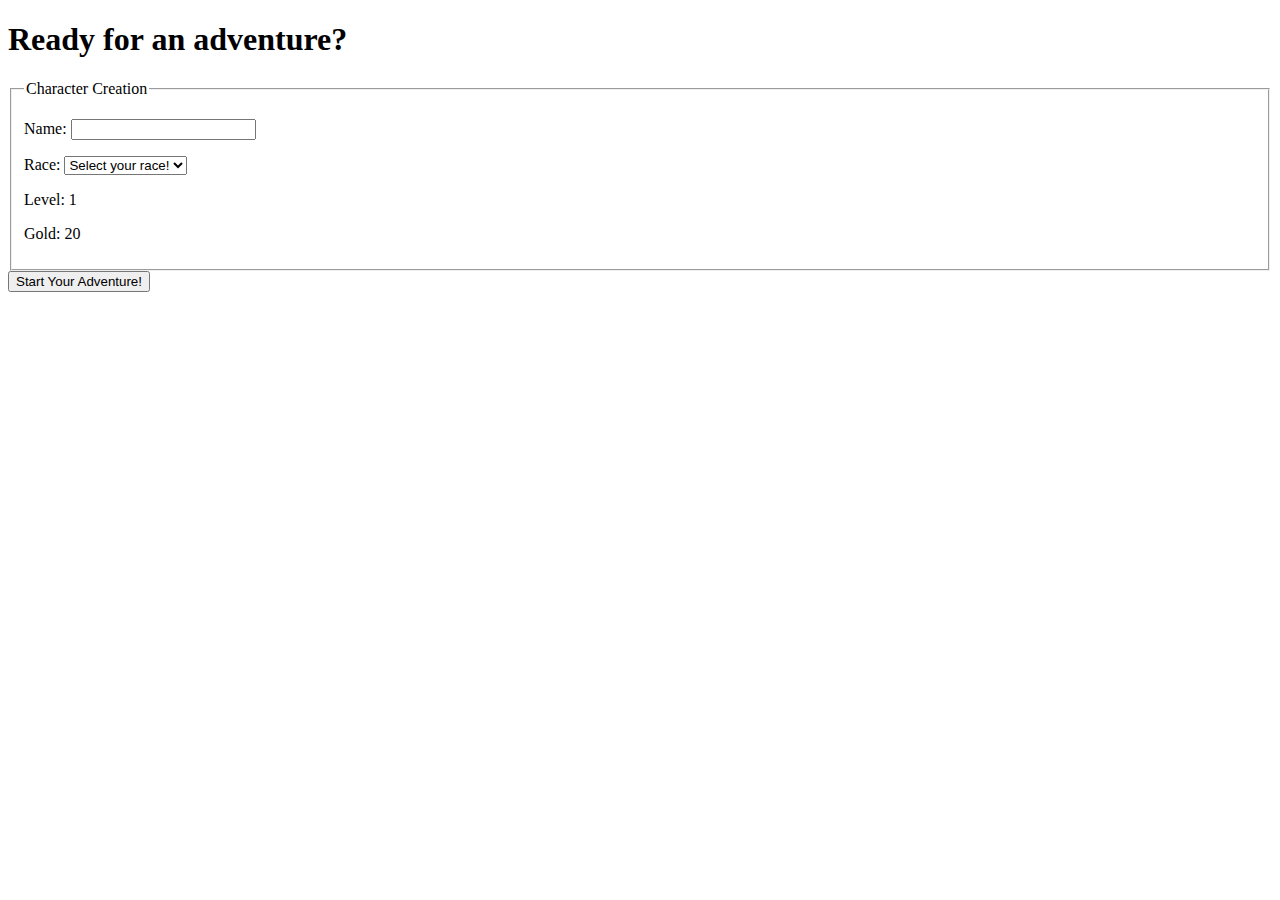
==== map.html @ 86312206 "created map page, created api and moved it to its own file" ====
<!DOCTYPE html>
<html lang="en">
<head>
    <meta charset="UTF-8">
    <meta name="viewport" content="width=device-width, initial-scale=1.0">
    <meta http-equiv="X-UA-Compatible" content="ie=edge">
    <link rel="stylesheet" href="">
    <title>Map</title>
</head>
<body>
    <header>
        <h1>Adventure Quest</h1>
        <div class="profile">
            Name: <span id="name"></span>
            Race: <span id="race"></span>
            Level: <span id="level"></span>
            Gold: <span id="gold"></span>
        </div>
    </header>
    <main>
        <h2>Choose Your Quest</h2>
        <nav id="quests"></nav>
    </main>
    
    <script type="module" src="./src/map/map.js"></script>
</body>
</html>
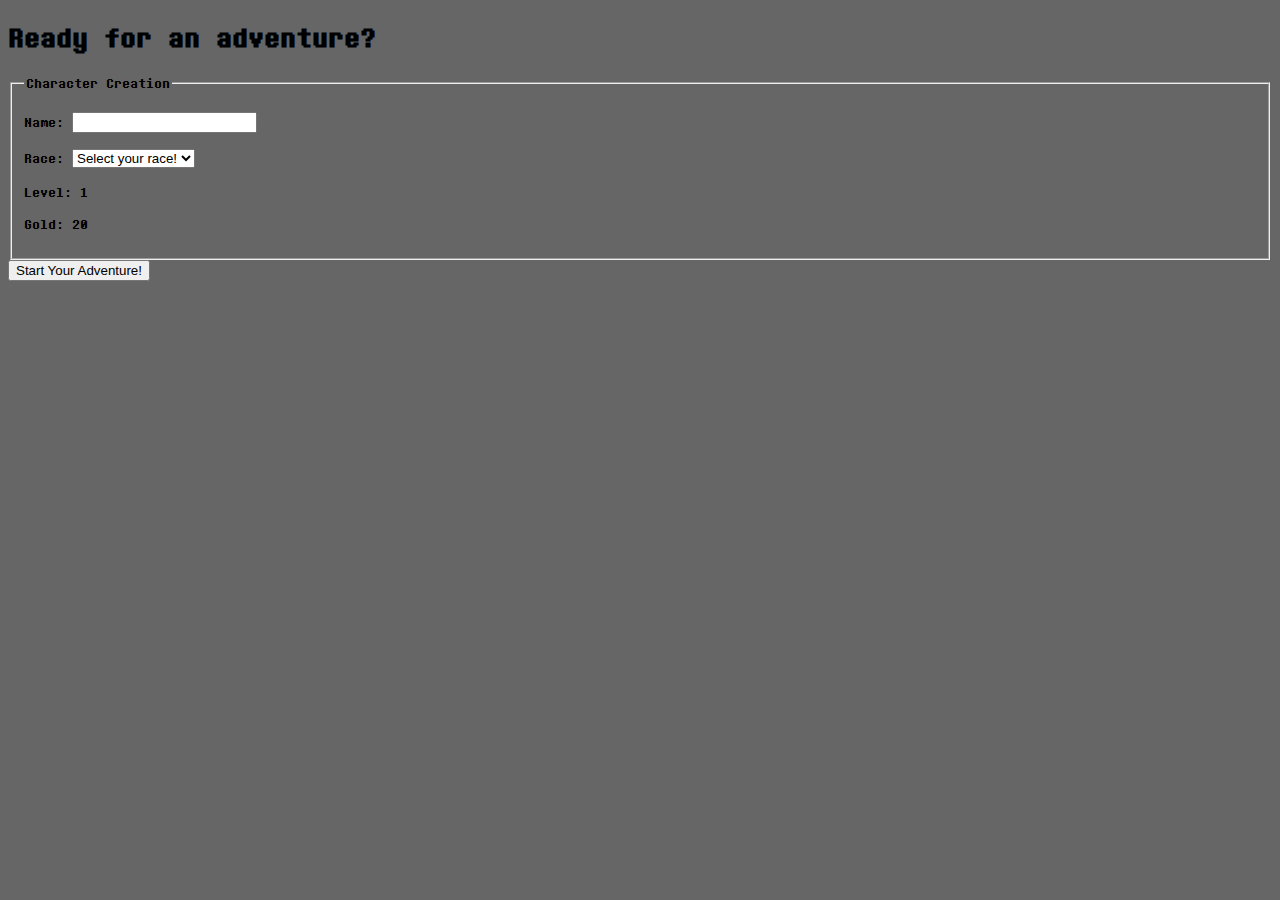
==== commit 61bd1fb3: "removed links from page, they will now populate dynamically" ====
--- a/map.html
+++ b/map.html
@@ -4,12 +4,12 @@
     <meta charset="UTF-8">
     <meta name="viewport" content="width=device-width, initial-scale=1.0">
     <meta http-equiv="X-UA-Compatible" content="ie=edge">
-    <link rel="stylesheet" href="">
+    <link rel="stylesheet" href="./src/map/map.css">
     <title>Map</title>
 </head>
 <body>
     <header>
-        <h1>Adventure Quest</h1>
+        <h1>World Map</h1>
         <div class="profile">
             Name: <span id="name"></span>
             Race: <span id="race"></span>
@@ -18,10 +18,10 @@
         </div>
     </header>
     <main>
-        <h2>Choose Your Quest</h2>
-        <nav id="quests"></nav>
+        <h2>Choose Your Challenge</h2>
+        <div id="challenges"></div>
+        
     </main>
-    
     <script type="module" src="./src/map/map.js"></script>
 </body>
 </html>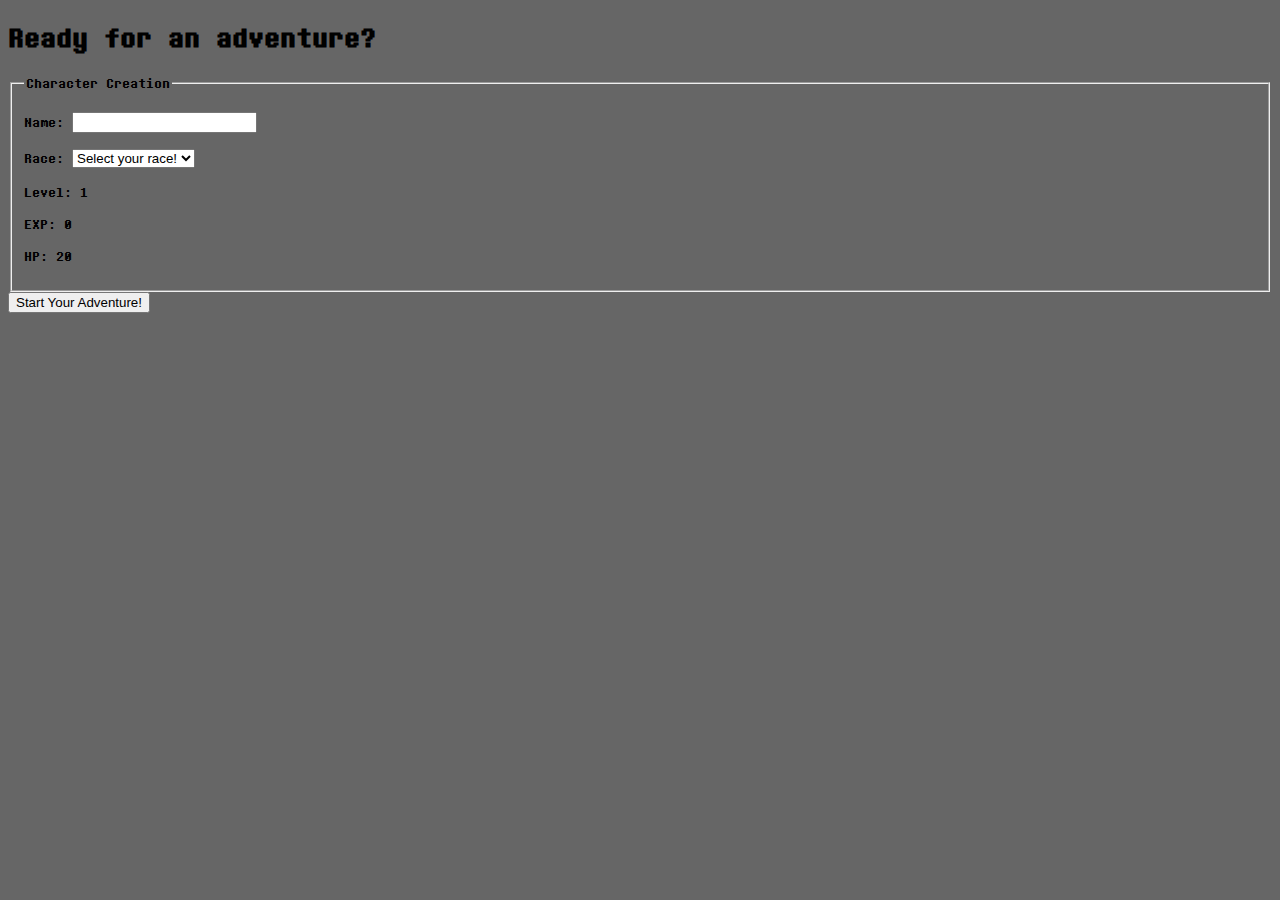
==== commit 65c603ae: "removed hard coded lines, added hp and exp lines" ====
--- a/map.html
+++ b/map.html
@@ -14,7 +14,8 @@
             Name: <span id="name"></span>
             Race: <span id="race"></span>
             Level: <span id="level"></span>
-            Gold: <span id="gold"></span>
+            EXP: <span id="exp"></span>
+            HP: <span id="hp"></span>
         </div>
     </header>
     <main>
--- a/src/map/map.css
+++ b/src/map/map.css
@@ -0,0 +1,13 @@
+@font-face {
+    font-family: 'Determination';
+    src: url('../../DeterminationMonoWeb.woff') format("woff");
+}
+
+body {
+    background-color: #666666;
+    font-family: 'Determination';
+}
+a {
+    display: block;
+    margin: 5px;
+}